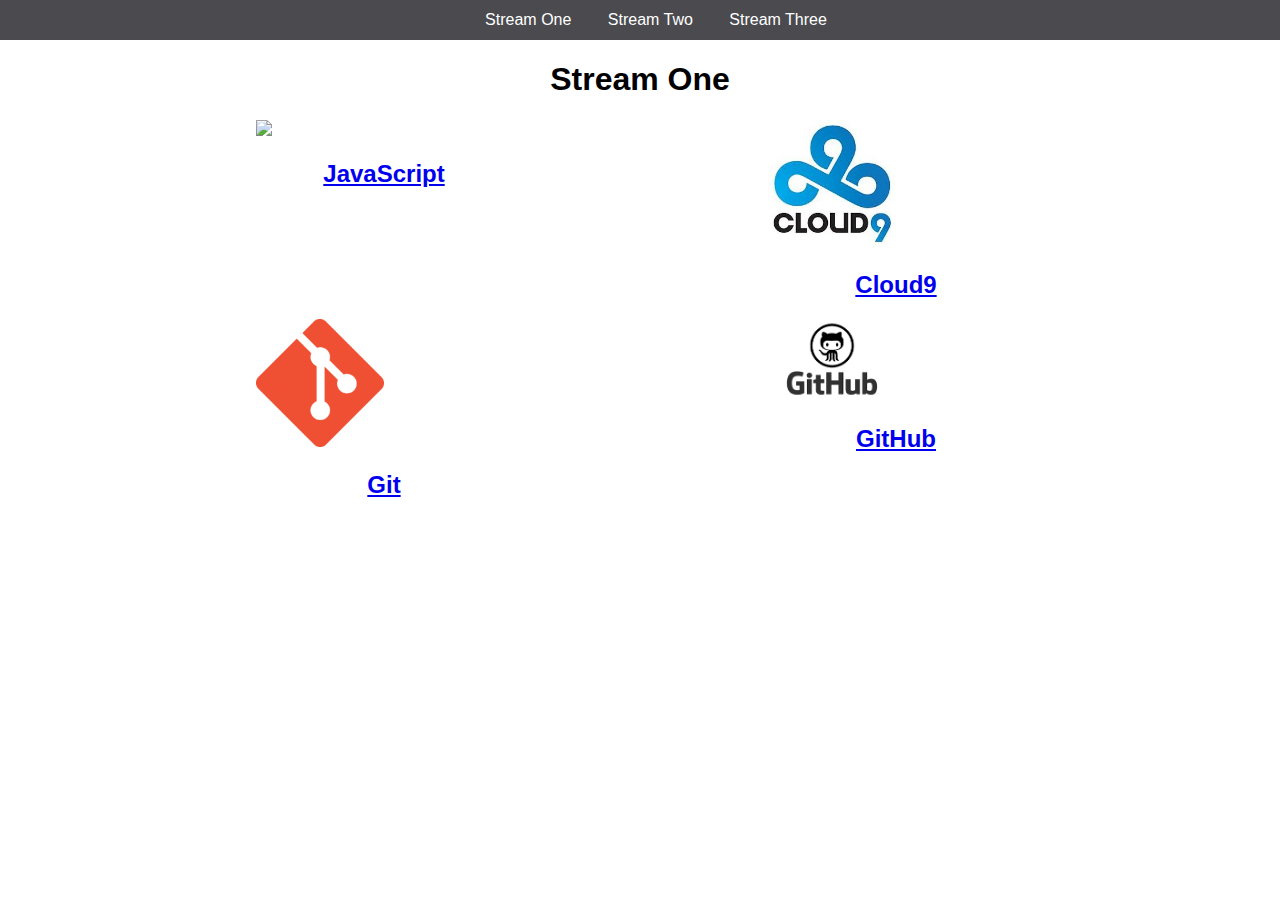
==== index.html @ 880258ab "Rename stream-one.html to index.html" ====
<!DOCTYPE html>
<html>
	<head>
		<title>Hello World</title>
		<link rel="stylesheet" href="css/style.css" type="text/css" />
	</head>
	<nav>
		<ul>
			<li><a href="stream-one.html">Stream One</a></li>
			<li><a href="stream-two.html">Stream Two</a></li>
			<li><a href="stream-three.html">Stream Three</a></li>
		</ul>
	</nav>
	<body>
		<h1>Stream One</h1>
		<div class="card">
			<a href="https://en.wikipedia.org/wiki/JavaScript">
				<img src="https://encrypted-tbn0.gstatic.com/images?q=tbn:ANd9GcSFFki285unbbO5MqjB8jBf8zh4n1b98iH4CsQMYYf8Af4kaLnE"/>
				<h2>JavaScript</h2>
			</a>
		</div>
		<div class="card">
			<a href="https://en.wikipedia.org/wiki/Cloud9">
				<img src="[data-uri]"/>
				<h2>Cloud9</h2>
			</a>
		</div>
		<div class="card">
			<a href="https://en.wikipedia.org/wiki/Git">
				<img src="[data-uri]"/>
				<h2>Git</h2>
			</a>
		</div>
		<div class="card">
			<a href="https://en.wikipedia.org/wiki/GitHub">
				<img src="[data-uri]"/>
				<h2>GitHub</h2>
			</a>
		</div>
	</body>
</html>
---- css/style.css ----
body {
    margin: 0;
    padding: 0;
    font-family: 'Oswald', sans-serif;
}

nav ul {
    list-style: none;
    background-color: #4a4a4f;
    text-align: center;
    margin: 0;
    padding: 0;
}

nav li {
    font-size: 1.0 em;
    line-height: 40px;
    height: 40px;
    display: inline-block; /* our elements will be next to one another */
    margin-left: 2.5%;
}

nav a {
    text-decoration: none; /* remove underline from link */
    color: #ffffff;
    display: block;
}

nav a:hover {
    background-color: #ffffff;
    color: #4a4a4f;
}

.card {
    float: left; /* allow them to be in a single row*/
    width: 20%;
    margin-left: 20%;
}

.card a {
    text-align: center;
}

img {
    width: 50%;
}

h1 {
    text-align: center;
}
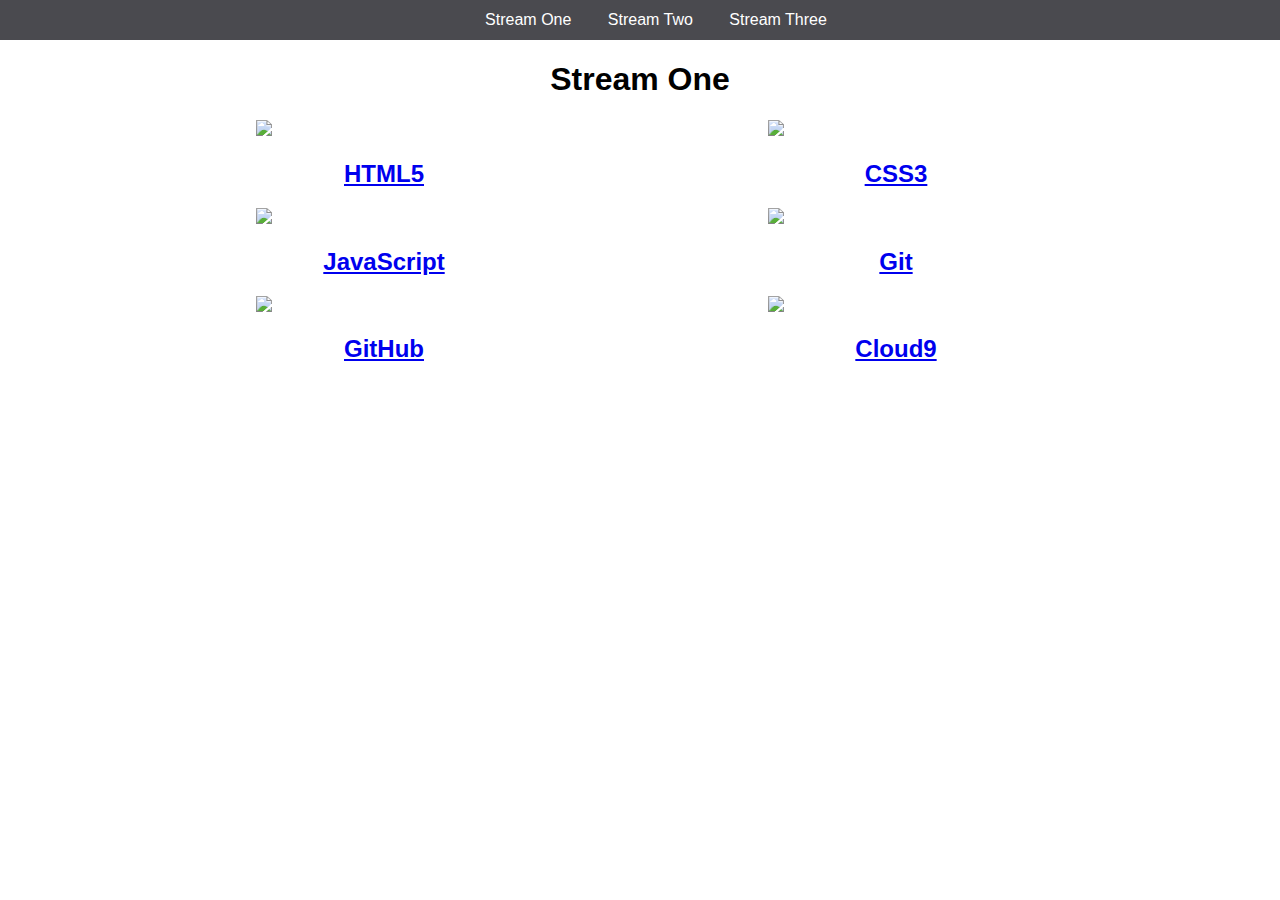
==== commit 2ff72643: "Changed code to be more like lesson" ====
--- a/index.html
+++ b/index.html
@@ -6,7 +6,7 @@
 	</head>
 	<nav>
 		<ul>
-			<li><a href="stream-one.html">Stream One</a></li>
+			<li><a href="index.html">Stream One</a></li>
 			<li><a href="stream-two.html">Stream Two</a></li>
 			<li><a href="stream-three.html">Stream Three</a></li>
 		</ul>
@@ -14,27 +14,39 @@
 	<body>
 		<h1>Stream One</h1>
 		<div class="card">
-			<a href="https://en.wikipedia.org/wiki/JavaScript">
-				<img src="https://encrypted-tbn0.gstatic.com/images?q=tbn:ANd9GcSFFki285unbbO5MqjB8jBf8zh4n1b98iH4CsQMYYf8Af4kaLnE"/>
+			<a href="https://en.wikipedia.org/wiki/HTML5" target="_blank">
+				<img src="https://upload.wikimedia.org/wikipedia/commons/thumb/6/61/HTML5_logo_and_wordmark.svg/1200px-HTML5_logo_and_wordmark.svg.png"/>
+				<h2>HTML5</h2>
+			</a>
+		</div>
+		<div class="card">
+			<a href="https://en.wikipedia.org/wiki/Cascading_Style_Sheets" target="_blank">
+				<img src="https://www.viewlike.us/wp-content/uploads/2013/04/css3-markup.jpg"/>
+				<h2>CSS3</h2>
+			</a>
+		</div>
+		<div class="card">
+			<a href="https://en.wikipedia.org/wiki/JavaScript" target="_blank">
+				<img src="https://www.sololearn.com/Icons/Courses/1024.png"/>
 				<h2>JavaScript</h2>
 			</a>
 		</div>
 		<div class="card">
-			<a href="https://en.wikipedia.org/wiki/Cloud9">
-				<img src="[data-uri]"/>
-				<h2>Cloud9</h2>
-			</a>
-		</div>
-		<div class="card">
-			<a href="https://en.wikipedia.org/wiki/Git">
-				<img src="[data-uri]"/>
+			<a href="https://en.wikipedia.org/wiki/Git" target="_blank">
+				<img src="http://valuebound.com/sites/default/files/2015-12/Beginners_guide_setting_up-git.jpg"/>
 				<h2>Git</h2>
 			</a>
 		</div>
 		<div class="card">
-			<a href="https://en.wikipedia.org/wiki/GitHub">
-				<img src="[data-uri]"/>
+			<a href="https://en.wikipedia.org/wiki/GitHub" target="_blank">
+				<img src="https://avatars0.githubusercontent.com/u/9919?s=280&v=4"/>
 				<h2>GitHub</h2>
+			</a>
+		</div>
+		<div class="card">
+			<a href="https://en.wikipedia.org/wiki/Cloud9" target="_blank">
+				<img src="http://liquipedia.net/commons/images/thumb/8/89/C9.png/600px-C9.png"/>
+				<h2>Cloud9</h2>
 			</a>
 		</div>
 	</body>
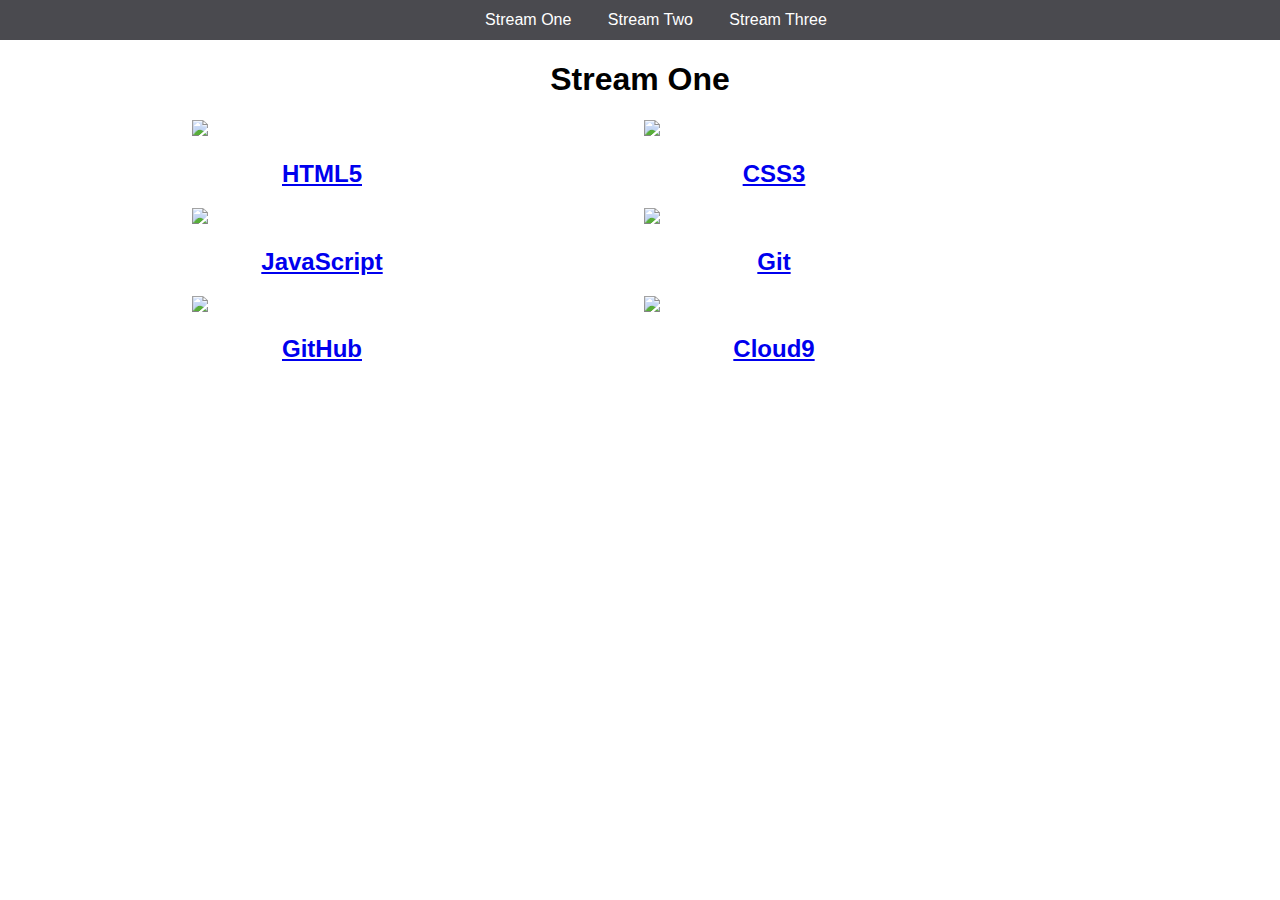
==== commit 1c29a4d7: "Moved <nav> inside of <body>" ====
--- a/index.html
+++ b/index.html
@@ -4,14 +4,14 @@
 		<title>Hello World</title>
 		<link rel="stylesheet" href="css/style.css" type="text/css" />
 	</head>
-	<nav>
-		<ul>
-			<li><a href="index.html">Stream One</a></li>
-			<li><a href="stream-two.html">Stream Two</a></li>
-			<li><a href="stream-three.html">Stream Three</a></li>
-		</ul>
-	</nav>
 	<body>
+		<nav>
+			<ul>
+				<li><a href="index.html">Stream One</a></li>
+				<li><a href="stream-two.html">Stream Two</a></li>
+				<li><a href="stream-three.html">Stream Three</a></li>
+			</ul>
+		</nav>
 		<h1>Stream One</h1>
 		<div class="card">
 			<a href="https://en.wikipedia.org/wiki/HTML5" target="_blank">
--- a/css/style.css
+++ b/css/style.css
@@ -33,18 +33,26 @@
 
 .card {
     float: left; /* allow them to be in a single row*/
-    width: 20%;
-    margin-left: 20%;
+    width: 30%;
+    margin-left: 15%;
+    max-width: 260px;
+    min-width: 150px;
 }
 
 .card a {
     text-align: center;
 }
 
+
 img {
-    width: 50%;
+    width: 40%;
 }
+
 
 h1 {
     text-align: center;
 }
+
+div {
+    display: block;
+}
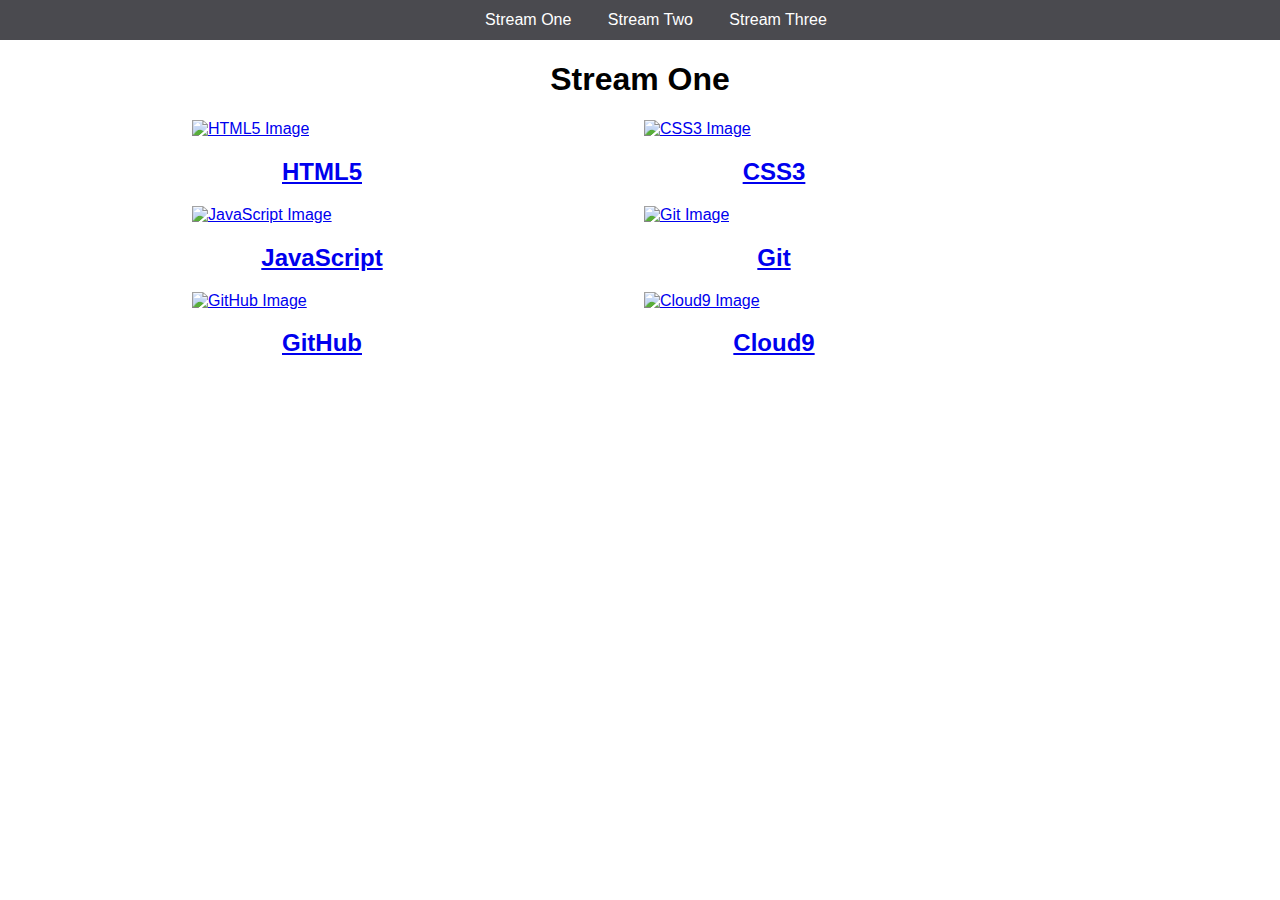
==== commit bf40b8a0: "Added alt attribute" ====
--- a/index.html
+++ b/index.html
@@ -15,37 +15,37 @@
 		<h1>Stream One</h1>
 		<div class="card">
 			<a href="https://en.wikipedia.org/wiki/HTML5" target="_blank">
-				<img src="https://upload.wikimedia.org/wikipedia/commons/thumb/6/61/HTML5_logo_and_wordmark.svg/1200px-HTML5_logo_and_wordmark.svg.png"/>
+				<img src="https://upload.wikimedia.org/wikipedia/commons/thumb/6/61/HTML5_logo_and_wordmark.svg/1200px-HTML5_logo_and_wordmark.svg.png" alt="HTML5 Image">
 				<h2>HTML5</h2>
 			</a>
 		</div>
 		<div class="card">
 			<a href="https://en.wikipedia.org/wiki/Cascading_Style_Sheets" target="_blank">
-				<img src="https://www.viewlike.us/wp-content/uploads/2013/04/css3-markup.jpg"/>
+				<img src="https://www.viewlike.us/wp-content/uploads/2013/04/css3-markup.jpg" alt="CSS3 Image">
 				<h2>CSS3</h2>
 			</a>
 		</div>
 		<div class="card">
 			<a href="https://en.wikipedia.org/wiki/JavaScript" target="_blank">
-				<img src="https://www.sololearn.com/Icons/Courses/1024.png"/>
+				<img src="https://www.sololearn.com/Icons/Courses/1024.png" alt="JavaScript Image">
 				<h2>JavaScript</h2>
 			</a>
 		</div>
 		<div class="card">
 			<a href="https://en.wikipedia.org/wiki/Git" target="_blank">
-				<img src="http://valuebound.com/sites/default/files/2015-12/Beginners_guide_setting_up-git.jpg"/>
+				<img src="http://valuebound.com/sites/default/files/2015-12/Beginners_guide_setting_up-git.jpg" alt="Git Image">
 				<h2>Git</h2>
 			</a>
 		</div>
 		<div class="card">
 			<a href="https://en.wikipedia.org/wiki/GitHub" target="_blank">
-				<img src="https://avatars0.githubusercontent.com/u/9919?s=280&v=4"/>
+				<img src="https://avatars0.githubusercontent.com/u/9919?s=280&v=4" alt="GitHub Image">
 				<h2>GitHub</h2>
 			</a>
 		</div>
 		<div class="card">
 			<a href="https://en.wikipedia.org/wiki/Cloud9" target="_blank">
-				<img src="http://liquipedia.net/commons/images/thumb/8/89/C9.png/600px-C9.png"/>
+				<img src="http://liquipedia.net/commons/images/thumb/8/89/C9.png/600px-C9.png" alt="Cloud9 Image">
 				<h2>Cloud9</h2>
 			</a>
 		</div>
